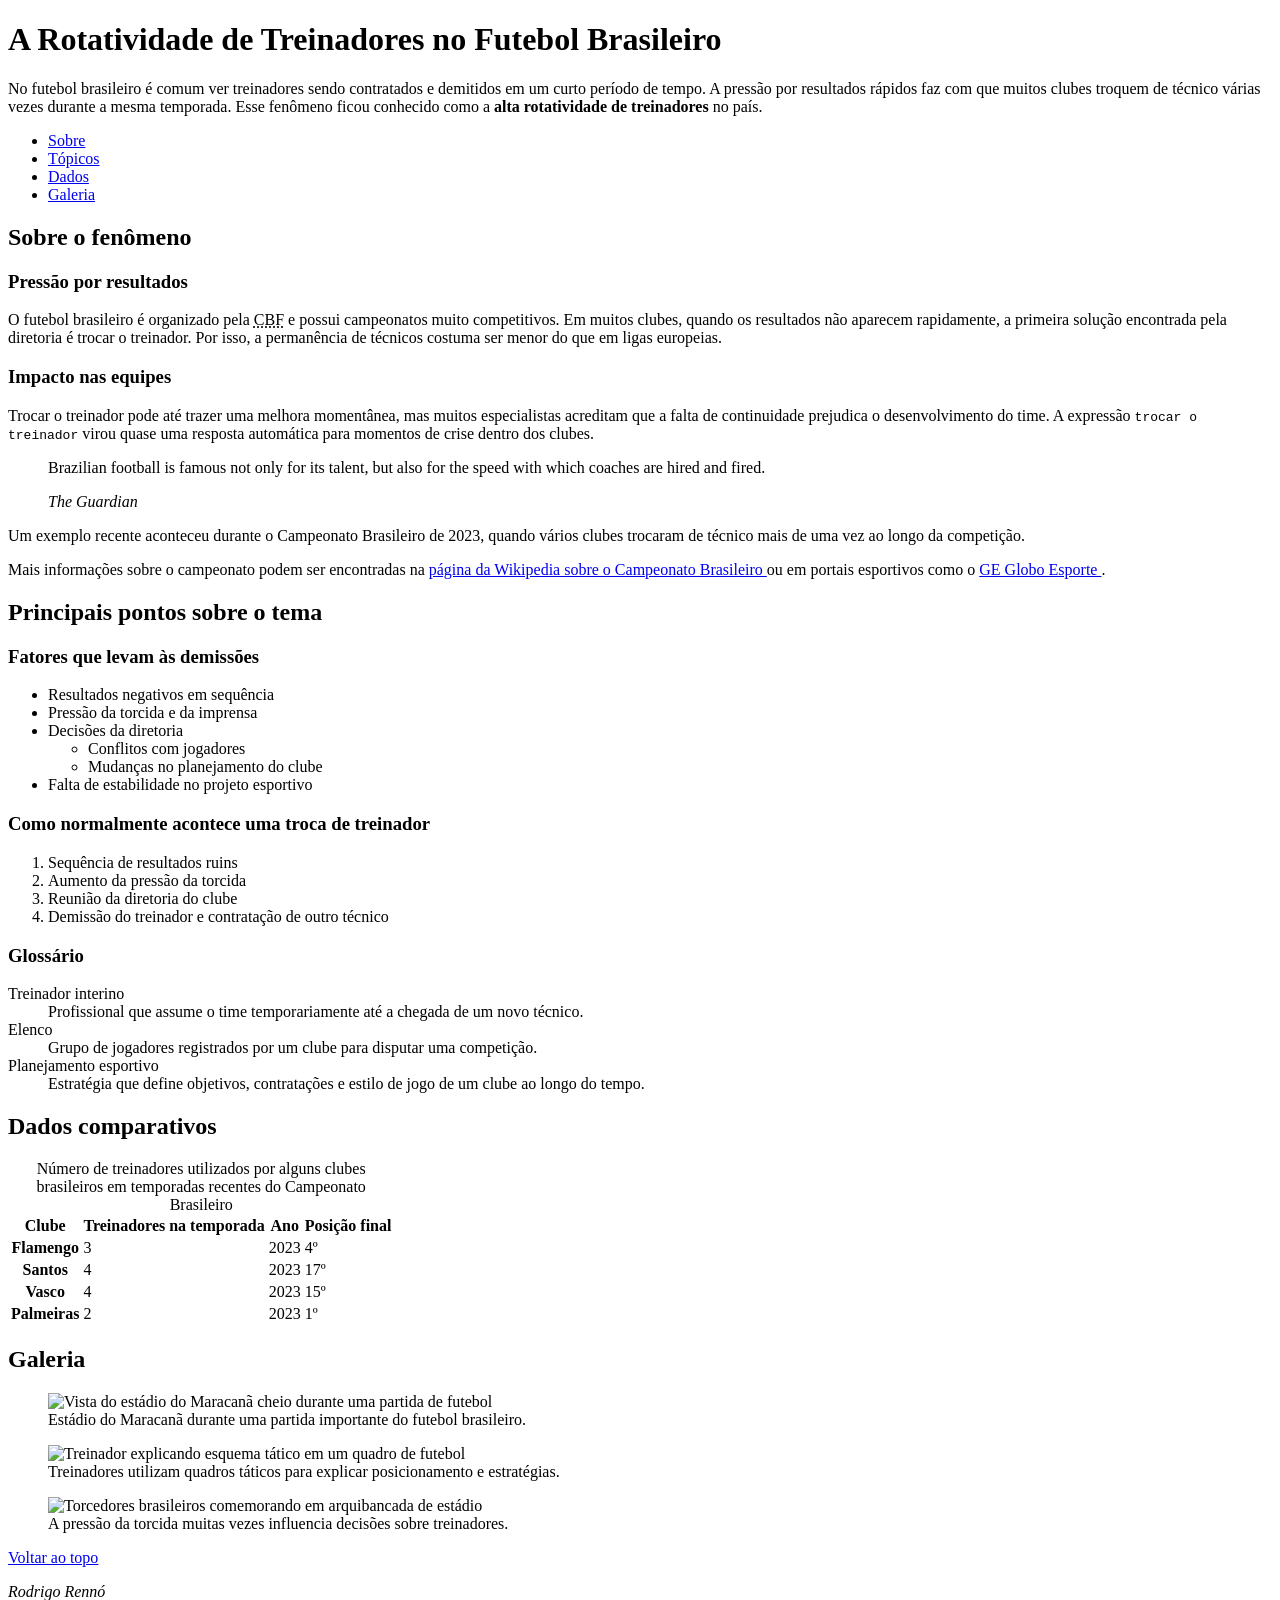
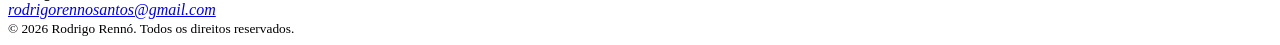
==== index.html @ ea12b0cc "Create index.html" ====
<!DOCTYPE html>
<html lang="pt-BR">

<head>
<meta charset="UTF-8">
<meta name="viewport" content="width=device-width, initial-scale=1.0">
<title>Rotatividade de Treinadores no Futebol Brasileiro</title>
</head>

<body>

<header id="topo">

<h1>A Rotatividade de Treinadores no Futebol Brasileiro</h1>

<p>
No futebol brasileiro é comum ver treinadores sendo contratados e demitidos em um curto
período de tempo. A pressão por resultados rápidos faz com que muitos clubes troquem
de técnico várias vezes durante a mesma temporada. Esse fenômeno ficou conhecido como
a <strong>alta rotatividade de treinadores</strong> no país.
</p>

<nav>
<ul>
<li><a href="#sobre">Sobre</a></li>
<li><a href="#topicos">Tópicos</a></li>
<li><a href="#dados">Dados</a></li>
<li><a href="#galeria">Galeria</a></li>
</ul>
</nav>

</header>

<main>

<section id="sobre">

<h2>Sobre o fenômeno</h2>

<h3>Pressão por resultados</h3>

<p>
O futebol brasileiro é organizado pela
<abbr title="Confederação Brasileira de Futebol">CBF</abbr>
e possui campeonatos muito competitivos. Em muitos clubes, quando os resultados não
aparecem rapidamente, a primeira solução encontrada pela diretoria é trocar o treinador.
Por isso, a permanência de técnicos costuma ser menor do que em ligas europeias.
</p>

<h3>Impacto nas equipes</h3>

<p>
Trocar o treinador pode até trazer uma melhora momentânea, mas muitos especialistas
acreditam que a falta de continuidade prejudica o desenvolvimento do time.
A expressão <code>trocar o treinador</code> virou quase uma resposta automática
para momentos de crise dentro dos clubes.
</p>

<blockquote cite="https://www.theguardian.com/football">
<p>
Brazilian football is famous not only for its talent, but also for the speed
with which coaches are hired and fired.
</p>
<footer>
<cite>The Guardian</cite>
</footer>
</blockquote>

<p>
Um exemplo recente aconteceu durante o Campeonato Brasileiro de
<time datetime="2023-12-06">2023</time>, quando vários clubes trocaram de técnico
mais de uma vez ao longo da competição.
</p>

<p>
Mais informações sobre o campeonato podem ser encontradas na
<a href="https://pt.wikipedia.org/wiki/Campeonato_Brasileiro_de_Futebol"
target="_blank" rel="noopener noreferrer">
página da Wikipedia sobre o Campeonato Brasileiro
</a>
ou em portais esportivos como o
<a href="https://ge.globo.com"
target="_blank" rel="noopener noreferrer">
GE Globo Esporte
</a>.
</p>

</section>

<section id="topicos">

<h2>Principais pontos sobre o tema</h2>

<h3>Fatores que levam às demissões</h3>

<ul>
<li>Resultados negativos em sequência</li>
<li>Pressão da torcida e da imprensa</li>
<li>Decisões da diretoria
  <ul>
  <li>Conflitos com jogadores</li>
  <li>Mudanças no planejamento do clube</li>
  </ul>
</li>
<li>Falta de estabilidade no projeto esportivo</li>
</ul>

<h3>Como normalmente acontece uma troca de treinador</h3>

<ol>
<li>Sequência de resultados ruins</li>
<li>Aumento da pressão da torcida</li>
<li>Reunião da diretoria do clube</li>
<li>Demissão do treinador e contratação de outro técnico</li>
</ol>

<h3>Glossário</h3>

<dl>

<dt>Treinador interino</dt>
<dd>Profissional que assume o time temporariamente até a chegada de um novo técnico.</dd>

<dt>Elenco</dt>
<dd>Grupo de jogadores registrados por um clube para disputar uma competição.</dd>

<dt>Planejamento esportivo</dt>
<dd>Estratégia que define objetivos, contratações e estilo de jogo de um clube ao longo do tempo.</dd>

</dl>

</section>

<section id="dados">

<h2>Dados comparativos</h2>

<table>

<caption>
Número de treinadores utilizados por alguns clubes brasileiros em temporadas recentes
do Campeonato Brasileiro
</caption>

<thead>
<tr>
<th scope="col">Clube</th>
<th scope="col">Treinadores na temporada</th>
<th scope="col">Ano</th>
<th scope="col">Posição final</th>
</tr>
</thead>

<tbody>

<tr>
<th scope="row">Flamengo</th>
<td>3</td>
<td>2023</td>
<td>4º</td>
</tr>

<tr>
<th scope="row">Santos</th>
<td>4</td>
<td>2023</td>
<td>17º</td>
</tr>

<tr>
<th scope="row">Vasco</th>
<td>4</td>
<td>2023</td>
<td>15º</td>
</tr>

<tr>
<th scope="row">Palmeiras</th>
<td>2</td>
<td>2023</td>
<td>1º</td>
</tr>

</tbody>

</table>

</section>

<section id="galeria">

<h2>Galeria</h2>

<figure>
<img
src="img/maracana.jpg"
alt="Vista do estádio do Maracanã cheio durante uma partida de futebol"
width="800"
height="533">
<figcaption>
Estádio do Maracanã durante uma partida importante do futebol brasileiro.
</figcaption>
</figure>

<figure>
<img
src="img/tecnico-tatico.jpg"
alt="Treinador explicando esquema tático em um quadro de futebol"
width="800"
height="533">
<figcaption>
Treinadores utilizam quadros táticos para explicar posicionamento e estratégias.
</figcaption>
</figure>

<figure>
<img
src="img/torcida.jpg"
alt="Torcedores brasileiros comemorando em arquibancada de estádio"
width="800"
height="533">
<figcaption>
A pressão da torcida muitas vezes influencia decisões sobre treinadores.
</figcaption>
</figure>

</section>

<p>
<a href="#topo">Voltar ao topo</a>
</p>

</main>

<footer>

<address>
Rodrigo Rennó<br>
<a href="mailto:rodrigorennosantos@gmail.com">rodrigorennosantos@gmail.com</a>
</address>

<small>
© 2026 Rodrigo Rennó. Todos os direitos reservados.
</small>

</footer>

</body>

</html>
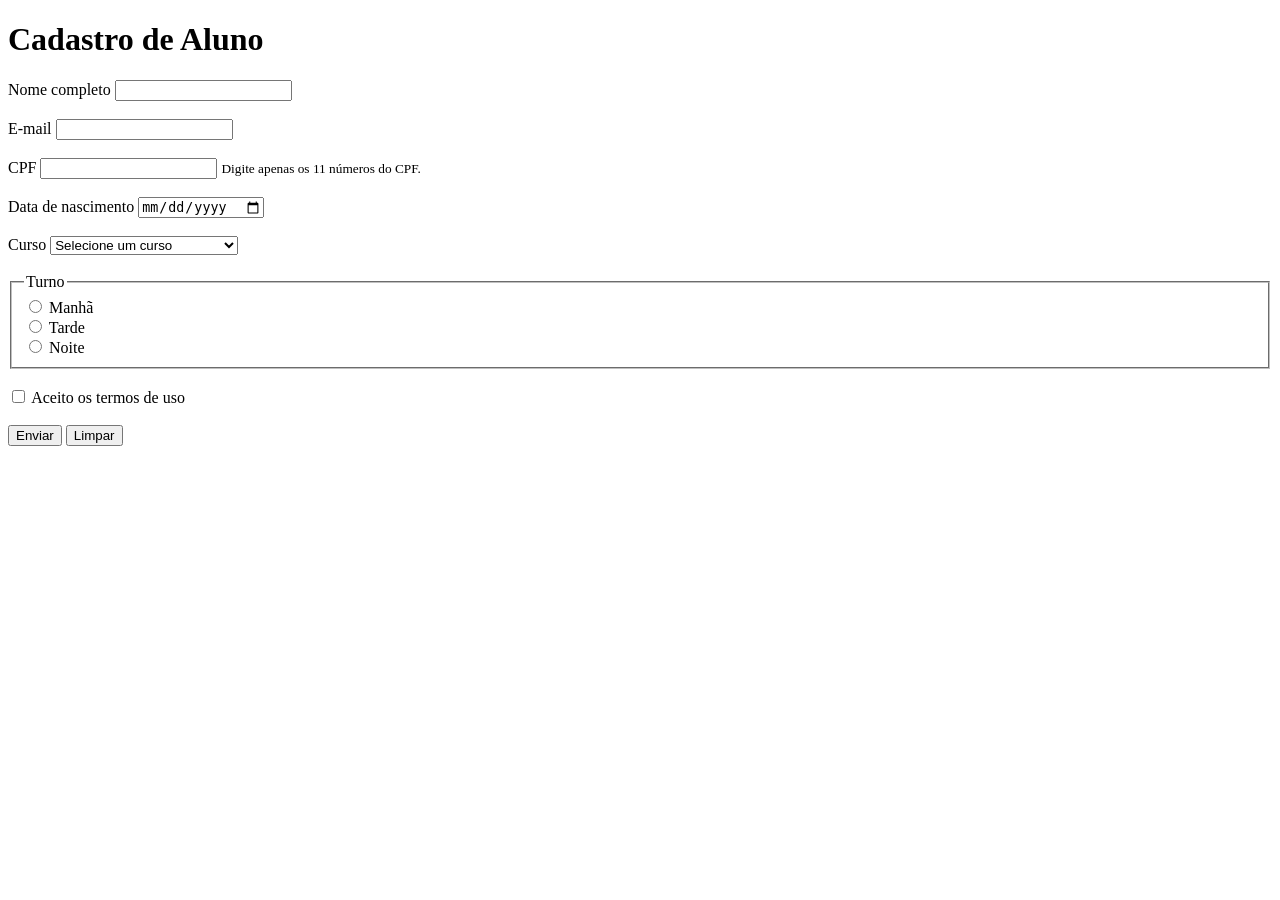
==== commit 966947b2: "Create index.html" ====
--- a/index.html
+++ b/index.html
@@ -3,248 +3,138 @@
 
 <head>
 <meta charset="UTF-8">
-<meta name="viewport" content="width=device-width, initial-scale=1.0">
-<title>Rotatividade de Treinadores no Futebol Brasileiro</title>
+<title>Cadastro de Aluno</title>
 </head>
 
 <body>
 
-<header id="topo">
+<h1>Cadastro de Aluno</h1>
 
-<h1>A Rotatividade de Treinadores no Futebol Brasileiro</h1>
+<form>
 
-<p>
-No futebol brasileiro é comum ver treinadores sendo contratados e demitidos em um curto
-período de tempo. A pressão por resultados rápidos faz com que muitos clubes troquem
-de técnico várias vezes durante a mesma temporada. Esse fenômeno ficou conhecido como
-a <strong>alta rotatividade de treinadores</strong> no país.
-</p>
+<!-- Nome -->
+<div>
+<label for="nome">Nome completo</label>
+<input
+type="text"
+id="nome"
+name="nome"
+required>
+</div>
 
-<nav>
-<ul>
-<li><a href="#sobre">Sobre</a></li>
-<li><a href="#topicos">Tópicos</a></li>
-<li><a href="#dados">Dados</a></li>
-<li><a href="#galeria">Galeria</a></li>
-</ul>
-</nav>
+<br>
 
-</header>
+<!-- Email -->
+<div>
+<label for="email">E-mail</label>
+<input
+type="email"
+id="email"
+name="email"
+required>
+</div>
 
-<main>
+<br>
 
-<section id="sobre">
+<!-- CPF -->
+<div>
+<label for="cpf">CPF</label>
+<input
+type="text"
+id="cpf"
+name="cpf"
+inputmode="numeric"
+pattern="[0-9]{11}"
+aria-describedby="cpf-dica"
+required>
 
-<h2>Sobre o fenômeno</h2>
+<small id="cpf-dica">
+Digite apenas os 11 números do CPF.
+</small>
+</div>
 
-<h3>Pressão por resultados</h3>
+<br>
 
-<p>
-O futebol brasileiro é organizado pela
-<abbr title="Confederação Brasileira de Futebol">CBF</abbr>
-e possui campeonatos muito competitivos. Em muitos clubes, quando os resultados não
-aparecem rapidamente, a primeira solução encontrada pela diretoria é trocar o treinador.
-Por isso, a permanência de técnicos costuma ser menor do que em ligas europeias.
-</p>
+<!-- Data de nascimento -->
+<div>
+<label for="nascimento">Data de nascimento</label>
+<input
+type="date"
+id="nascimento"
+name="nascimento"
+required>
+</div>
 
-<h3>Impacto nas equipes</h3>
+<br>
 
-<p>
-Trocar o treinador pode até trazer uma melhora momentânea, mas muitos especialistas
-acreditam que a falta de continuidade prejudica o desenvolvimento do time.
-A expressão <code>trocar o treinador</code> virou quase uma resposta automática
-para momentos de crise dentro dos clubes.
-</p>
+<!-- Curso -->
+<div>
+<label for="curso">Curso</label>
 
-<blockquote cite="https://www.theguardian.com/football">
-<p>
-Brazilian football is famous not only for its talent, but also for the speed
-with which coaches are hired and fired.
-</p>
-<footer>
-<cite>The Guardian</cite>
-</footer>
-</blockquote>
+<select id="curso" name="curso" required>
 
-<p>
-Um exemplo recente aconteceu durante o Campeonato Brasileiro de
-<time datetime="2023-12-06">2023</time>, quando vários clubes trocaram de técnico
-mais de uma vez ao longo da competição.
-</p>
+<option value="">Selecione um curso</option>
+<option value="administracao">Administração</option>
+<option value="economia">Economia</option>
+<option value="eng_software">Engenharia de Software</option>
+<option value="eng_computacao">Engenharia da Computação</option>
+<option value="ciencia_dados">Ciência de Dados</option>
+<option value="direito">Direito</option>
+<option value="arquitetura">Arquitetura</option>
+<option value="relacoes_internacionais">Relações Internacionais</option>
 
-<p>
-Mais informações sobre o campeonato podem ser encontradas na
-<a href="https://pt.wikipedia.org/wiki/Campeonato_Brasileiro_de_Futebol"
-target="_blank" rel="noopener noreferrer">
-página da Wikipedia sobre o Campeonato Brasileiro
-</a>
-ou em portais esportivos como o
-<a href="https://ge.globo.com"
-target="_blank" rel="noopener noreferrer">
-GE Globo Esporte
-</a>.
-</p>
+</select>
 
-</section>
+</div>
 
-<section id="topicos">
+<br>
 
-<h2>Principais pontos sobre o tema</h2>
+<!-- Turno -->
+<fieldset>
 
-<h3>Fatores que levam às demissões</h3>
+<legend>Turno</legend>
 
-<ul>
-<li>Resultados negativos em sequência</li>
-<li>Pressão da torcida e da imprensa</li>
-<li>Decisões da diretoria
-  <ul>
-  <li>Conflitos com jogadores</li>
-  <li>Mudanças no planejamento do clube</li>
-  </ul>
-</li>
-<li>Falta de estabilidade no projeto esportivo</li>
-</ul>
+<div>
+<input type="radio" id="manha" name="turno" value="manha" required>
+<label for="manha">Manhã</label>
+</div>
 
-<h3>Como normalmente acontece uma troca de treinador</h3>
+<div>
+<input type="radio" id="tarde" name="turno" value="tarde">
+<label for="tarde">Tarde</label>
+</div>
 
-<ol>
-<li>Sequência de resultados ruins</li>
-<li>Aumento da pressão da torcida</li>
-<li>Reunião da diretoria do clube</li>
-<li>Demissão do treinador e contratação de outro técnico</li>
-</ol>
+<div>
+<input type="radio" id="noite" name="turno" value="noite">
+<label for="noite">Noite</label>
+</div>
 
-<h3>Glossário</h3>
+</fieldset>
 
-<dl>
+<br>
 
-<dt>Treinador interino</dt>
-<dd>Profissional que assume o time temporariamente até a chegada de um novo técnico.</dd>
+<!-- Termos -->
+<div>
+<input type="checkbox" id="termos" name="termos" required>
+<label for="termos">Aceito os termos de uso</label>
+</div>
 
-<dt>Elenco</dt>
-<dd>Grupo de jogadores registrados por um clube para disputar uma competição.</dd>
+<br>
 
-<dt>Planejamento esportivo</dt>
-<dd>Estratégia que define objetivos, contratações e estilo de jogo de um clube ao longo do tempo.</dd>
+<!-- Botões -->
+<div>
 
-</dl>
+<button type="submit">
+Enviar
+</button>
 
-</section>
+<button type="reset">
+Limpar
+</button>
 
-<section id="dados">
+</div>
 
-<h2>Dados comparativos</h2>
-
-<table>
-
-<caption>
-Número de treinadores utilizados por alguns clubes brasileiros em temporadas recentes
-do Campeonato Brasileiro
-</caption>
-
-<thead>
-<tr>
-<th scope="col">Clube</th>
-<th scope="col">Treinadores na temporada</th>
-<th scope="col">Ano</th>
-<th scope="col">Posição final</th>
-</tr>
-</thead>
-
-<tbody>
-
-<tr>
-<th scope="row">Flamengo</th>
-<td>3</td>
-<td>2023</td>
-<td>4º</td>
-</tr>
-
-<tr>
-<th scope="row">Santos</th>
-<td>4</td>
-<td>2023</td>
-<td>17º</td>
-</tr>
-
-<tr>
-<th scope="row">Vasco</th>
-<td>4</td>
-<td>2023</td>
-<td>15º</td>
-</tr>
-
-<tr>
-<th scope="row">Palmeiras</th>
-<td>2</td>
-<td>2023</td>
-<td>1º</td>
-</tr>
-
-</tbody>
-
-</table>
-
-</section>
-
-<section id="galeria">
-
-<h2>Galeria</h2>
-
-<figure>
-<img
-src="img/maracana.jpg"
-alt="Vista do estádio do Maracanã cheio durante uma partida de futebol"
-width="800"
-height="533">
-<figcaption>
-Estádio do Maracanã durante uma partida importante do futebol brasileiro.
-</figcaption>
-</figure>
-
-<figure>
-<img
-src="img/tecnico-tatico.jpg"
-alt="Treinador explicando esquema tático em um quadro de futebol"
-width="800"
-height="533">
-<figcaption>
-Treinadores utilizam quadros táticos para explicar posicionamento e estratégias.
-</figcaption>
-</figure>
-
-<figure>
-<img
-src="img/torcida.jpg"
-alt="Torcedores brasileiros comemorando em arquibancada de estádio"
-width="800"
-height="533">
-<figcaption>
-A pressão da torcida muitas vezes influencia decisões sobre treinadores.
-</figcaption>
-</figure>
-
-</section>
-
-<p>
-<a href="#topo">Voltar ao topo</a>
-</p>
-
-</main>
-
-<footer>
-
-<address>
-Rodrigo Rennó<br>
-<a href="mailto:rodrigorennosantos@gmail.com">rodrigorennosantos@gmail.com</a>
-</address>
-
-<small>
-© 2026 Rodrigo Rennó. Todos os direitos reservados.
-</small>
-
-</footer>
+</form>
 
 </body>
-
 </html>
